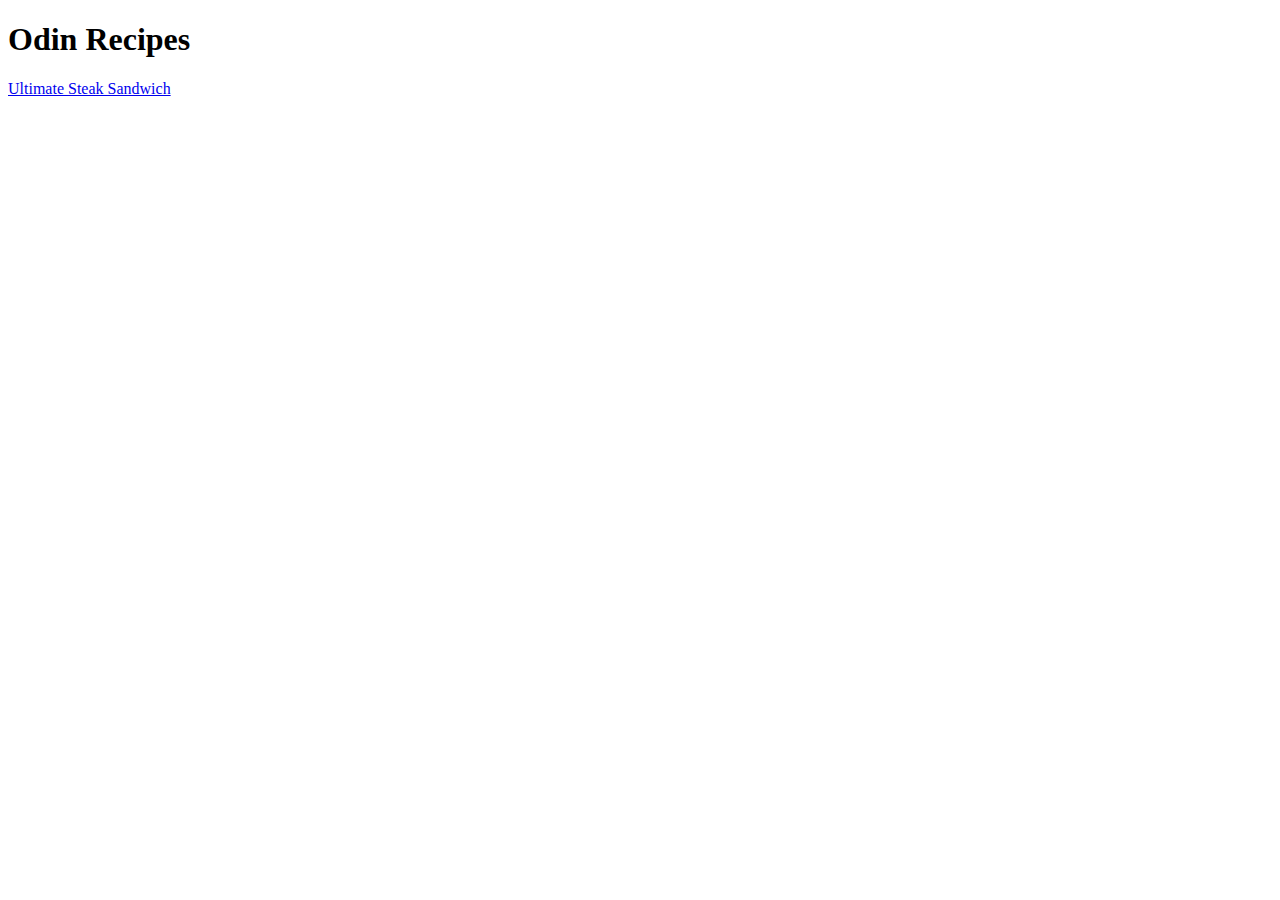
==== index.html @ 929c4e6b "Create basic files for beginner HTML exercise" ====
<!DOCTYPE html>
<html lang="en">
  <head>
    <meta charset="UTF-8">
    <meta name="viewport" content="width=device-width, initial-scale=1.0">
    <title>Odin Recipes</title>
  </head>

  <body>
    <h1>Odin Recipes</h1>

    <a href="./recipes/steak-sandwich.html" target="_blank" rel="noopener noreferrer">Ultimate Steak Sandwich</a>
  </body>
</html>
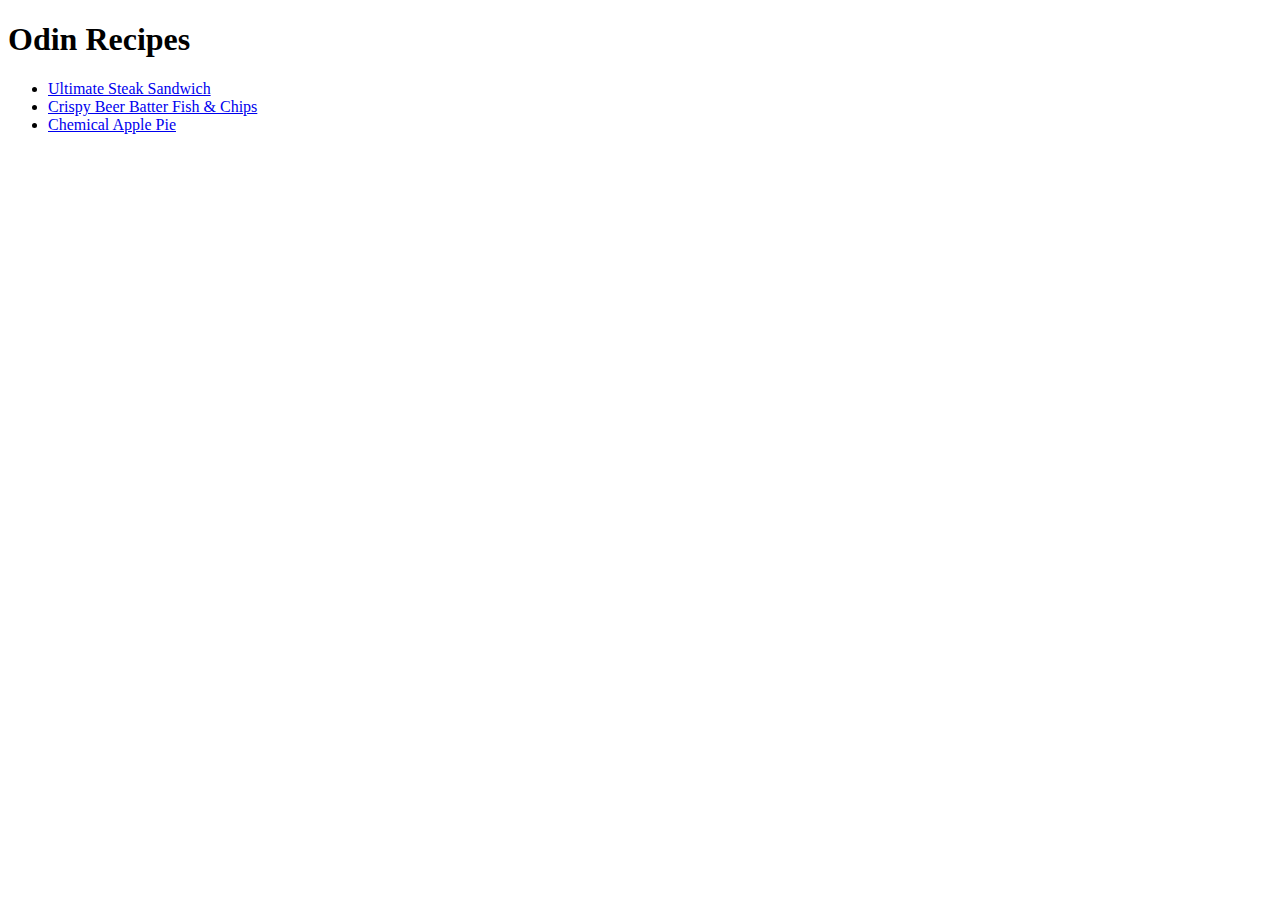
==== commit fbd2c837: "Complete basic HTML project" ====
--- a/index.html
+++ b/index.html
@@ -9,6 +9,10 @@
   <body>
     <h1>Odin Recipes</h1>
 
-    <a href="./recipes/steak-sandwich.html" target="_blank" rel="noopener noreferrer">Ultimate Steak Sandwich</a>
+    <ul>
+      <li><a href="./recipes/steak-sandwich.html" target="_blank" rel="noopener noreferrer">Ultimate Steak Sandwich</a></li>
+      <li><a href="./recipes/fish-and-chips.html" target="_blank" rel="noopener noreferrer">Crispy Beer Batter Fish & Chips</a></li>
+      <li><a href="./recipes/chemical-apple-pie.html" target="_blank" rel="noopener noreferrer">Chemical Apple Pie</a></li>
+    </ul>
   </body>
 </html>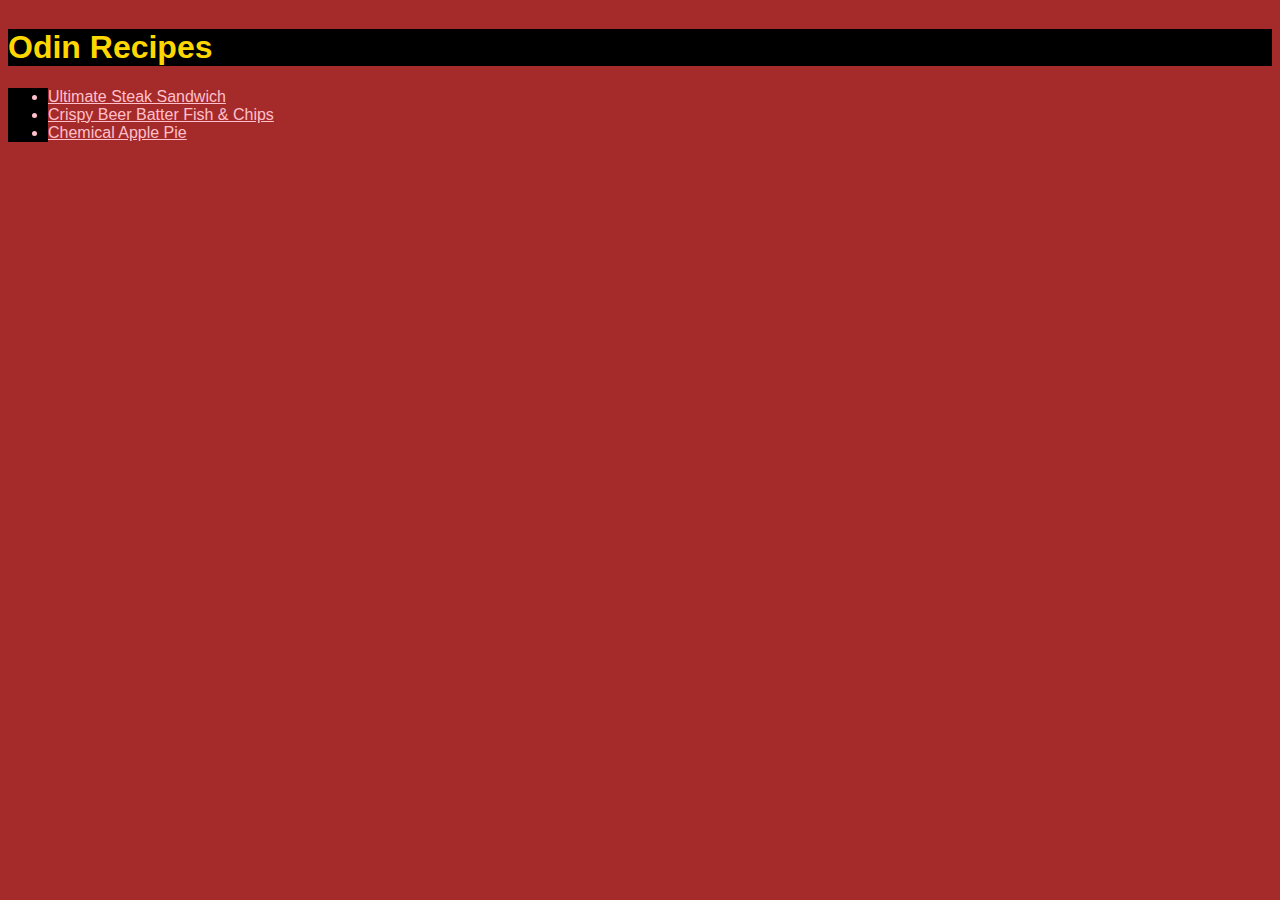
==== commit ddb7ca25: "Add basic CSS to project" ====
--- a/index.html
+++ b/index.html
@@ -4,6 +4,7 @@
     <meta charset="UTF-8">
     <meta name="viewport" content="width=device-width, initial-scale=1.0">
     <title>Odin Recipes</title>
+    <link rel="stylesheet" href="style.css">
   </head>
 
   <body>
--- a/style.css
+++ b/style.css
@@ -0,0 +1,21 @@
+* {
+  color: pink;
+  background-color: brown;
+  font-family: 'Franklin Gothic Medium', 'Arial Narrow', Arial, sans-serif;
+  align-content: center;
+}
+
+h1, ul, ol {
+  color: gold;
+  background-color: black;
+}
+
+.green {
+  columns: green;
+  background-color: black;
+}
+
+#h3 {
+  columns: pink;
+  background-color: black;
+}
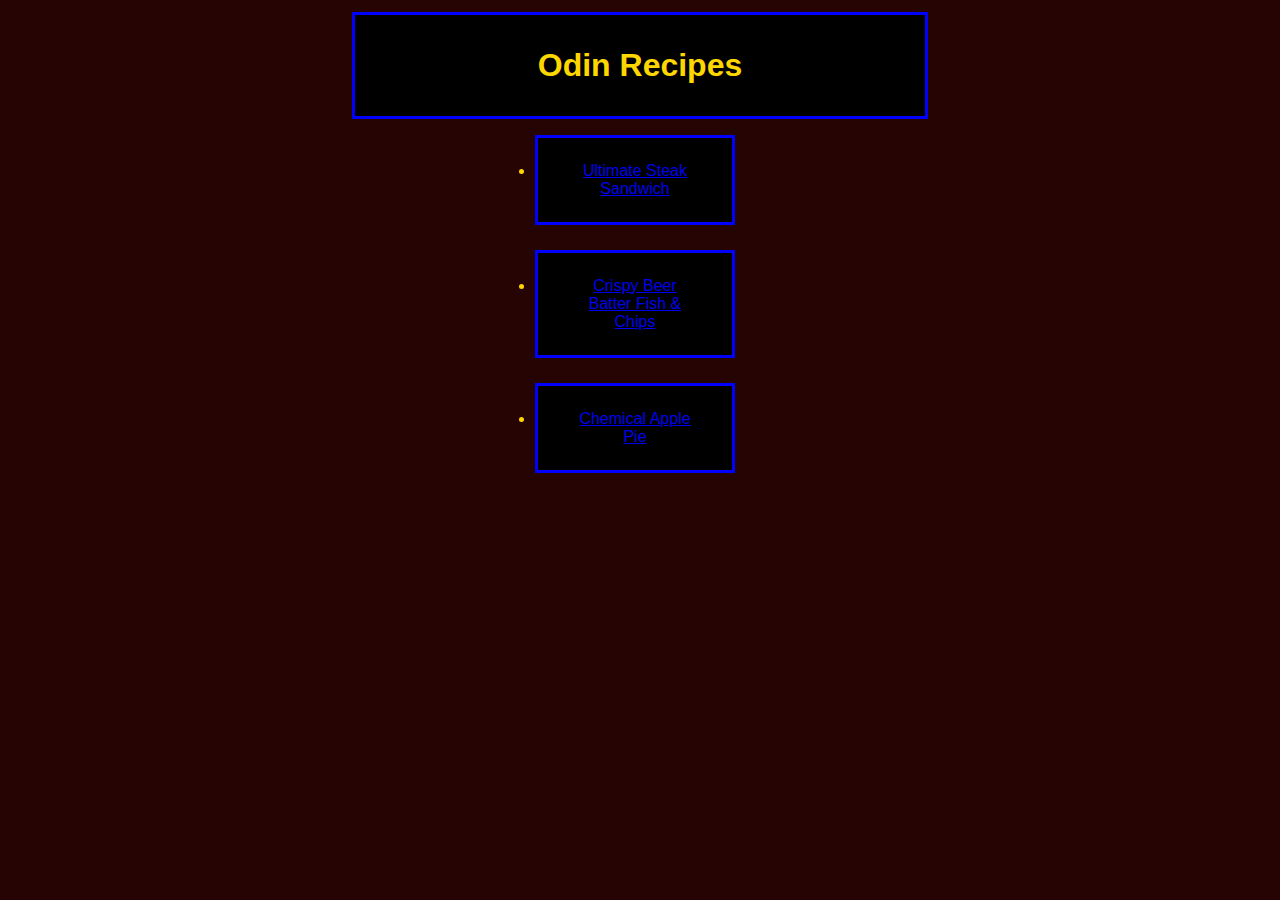
==== commit 93218286: "Update index.html using CSS box-model basics" ====
--- a/index.html
+++ b/index.html
@@ -8,12 +8,12 @@
   </head>
 
   <body>
-    <h1>Odin Recipes</h1>
+    <h1 class="header">Odin Recipes</h1>
 
     <ul>
-      <li><a href="./recipes/steak-sandwich.html" target="_blank" rel="noopener noreferrer">Ultimate Steak Sandwich</a></li>
-      <li><a href="./recipes/fish-and-chips.html" target="_blank" rel="noopener noreferrer">Crispy Beer Batter Fish & Chips</a></li>
-      <li><a href="./recipes/chemical-apple-pie.html" target="_blank" rel="noopener noreferrer">Chemical Apple Pie</a></li>
+      <li class="recipe"><a href="./recipes/steak-sandwich.html" target="_blank" rel="noopener noreferrer">Ultimate Steak Sandwich</a></li>
+      <li class="recipe"><a href="./recipes/fish-and-chips.html" target="_blank" rel="noopener noreferrer">Crispy Beer Batter Fish & Chips</a></li>
+      <li class="recipe"><a href="./recipes/chemical-apple-pie.html" target="_blank" rel="noopener noreferrer">Chemical Apple Pie</a></li>
     </ul>
   </body>
 </html>--- a/style.css
+++ b/style.css
@@ -1,21 +1,38 @@
-* {
-  color: pink;
-  background-color: brown;
+html {
+  color: white;
+  background-color: rgb(39, 4, 4);
+  box-sizing: border-box;
   font-family: 'Franklin Gothic Medium', 'Arial Narrow', Arial, sans-serif;
-  align-content: center;
+}
+*, *::before, *::after {
+  box-sizing: inherit;
 }
 
-h1, ul, ol {
-  color: gold;
-  background-color: black;
+body {
+  max-width: 600px;
+  margin: 0 auto;
 }
 
-.green {
-  columns: green;
-  background-color: black;
+.header,
+.recipe {
+  color: gold;
+  background: black;
+  border: 3px solid blue;
+  text-align: center;
 }
 
-#h3 {
-  columns: pink;
-  background-color: black;
+.header {
+  padding: 32px;
+  margin: 12px;
+  text-align: center;
 }
+
+.recipe {
+  width: 200px;
+  padding-top: 24px;
+  padding-right: 32px;
+  padding-bottom: 24px;
+  padding-left: 32px;
+  margin-left: 155px;
+  margin-bottom: 25px;
+}